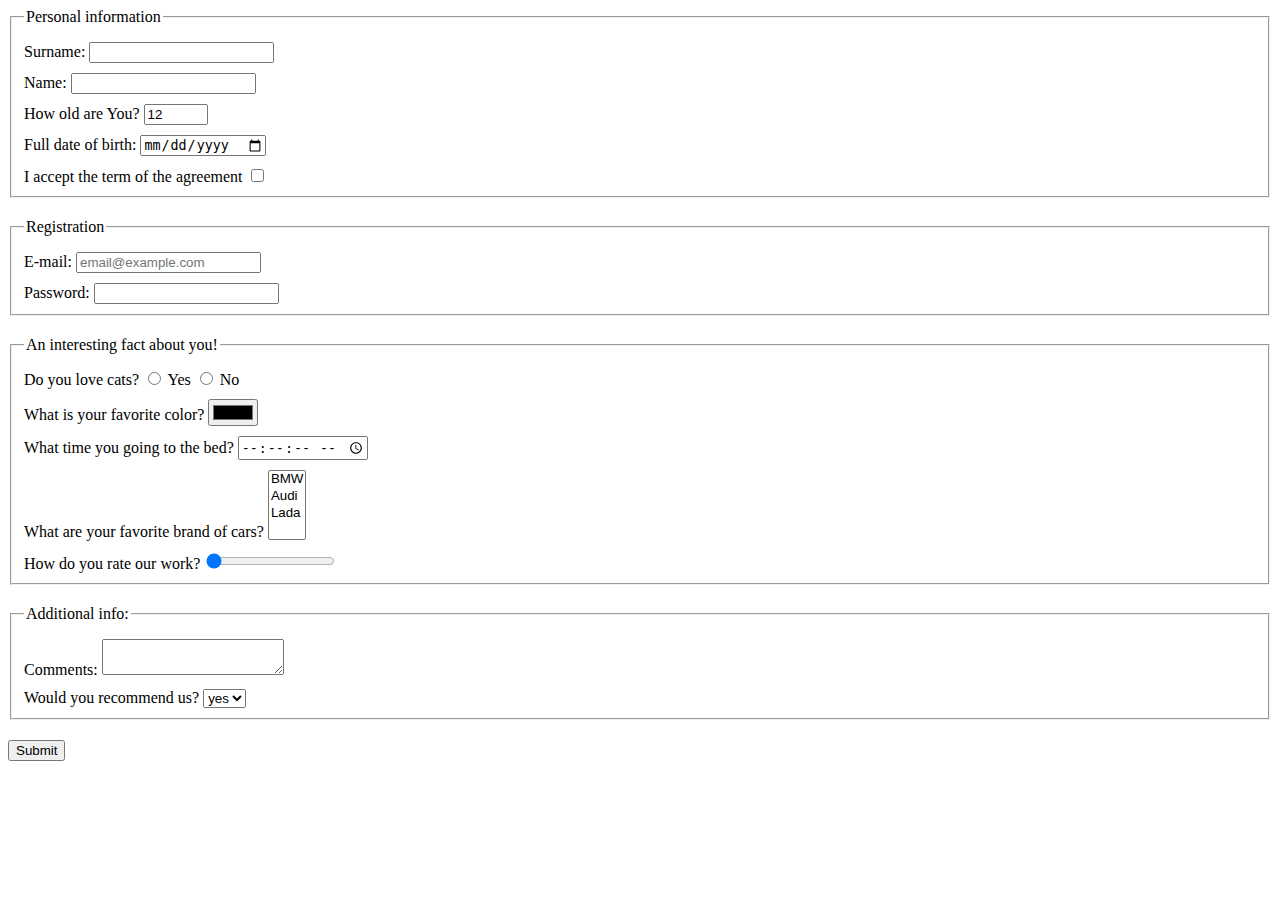
==== index.html @ 3bcc2c25 "form has created" ====
<!doctype html>
<html lang="en">
<head>
  <meta charset="UTF-8">
  <meta name="viewport"
        content="width=device-width, user-scalable=no, initial-scale=1.0, maximum-scale=1.0, minimum-scale=1.0">
  <meta http-equiv="X-UA-Compatible" content="ie=edge">
  <title>HTML Form</title>
  <link rel="stylesheet" href="./style.css">
</head>
<body>
<form action="https://mate-academy-form-lesson.herokuapp.com/create-application" method="POST">
  <fieldset class="box">
    <legend>Personal information</legend>
    <div class="form-input">
      <label for="sname">Surname:</label>
    <input type="text" id="sname" name="sname" autocomplete="off">
    </div>
    <div class="form-input">
      <label for="name">Name:</label>
    <input type="text" id="name" name="name" autocomplete="off">
    </div>
    <div class="form-input">
      <label for="age">How old are You?</label>
      <input type="number" id="age" name="age" min="1" max="100" value="12">
    </div>
    <div class="form-input">
      <label for="birthday">Full date of birth:</label>
    <input type="date" id="birthday" name="birthday">
    </div>
    <div class="form-input">
      <label for="agreement">I accept the term of the agreement </label>
      <input id="agreement" type="checkbox" name="agreement" required>
    </div>
  </fieldset>
  <fieldset class="box">
    <legend>Registration</legend>
    <div class="form-input">
      <label for="email">E-mail:</label>
    <input type="email" id="email" placeholder="email@example.com" name="email">
    </div>
    <div class="form-input">
      <label for="userpass">Password:
      <input type="password" id="userpass" name="userpass"></label>
    </div>
  </fieldset>
  <fieldset class="box">
    <legend>An interesting fact about you!</legend>
    <div class="form-input">
      <span>Do you love cats?</span>
      <input type="radio" id="yes" name="cats" value="yes">
      <label for="yes">Yes</label>
      <input type="radio" id="no" name="cats" value="no">
      <label for="no">No</label>
    </div>
    <div class="form-input">
    <label for="favcolor">What is your favorite color?</label>
    <input type="color" id="favcolor" name="favcolor" value="#000000">
    </div>
    <div class="form-input">
    <label for="bedtime">What time you going to the bed?</label>
    <input type="time" name="bedtime" id="bedtime" step="5">
    </div>
    <div class="form-input">
      <label for="cars">What are your favorite brand of cars?</label>
    <select name="cars" id="cars" multiple>
      <option value="bmw">BMW</option>
      <option value="audi">Audi</option>
      <option value="lada">Lada</option>
    </select>
    </div>
    <div class="form-input">
    <label for="rate">How do you rate our work?</label>
      <input type="range" id="rate" name="rate"
           min="0" max="10" value="0">
    </div>
  </fieldset>
  <fieldset class="box">
    <legend>Additional info:</legend>
    <div class="form-input">
      <label for="comments">Comments:</label>
      <textarea name="comments" id="comments" autocomplete="off" cols="20" rows="2" minlength="40" maxlength="200"></textarea>
    </div>
    <div class="form-input">
    <label for="recommend">Would you recommend us?</label>
    <select name="Recommendations" id="recommend">
      <option value="yes">yes</option>
      <option value="no">no</option>
    </select>
    </div>
  </fieldset class="box">
  <input type="submit" value="Submit" onsubmit="onSubmit()">
</form>
  <script type="text/javascript" src="./main.js"></script>
</body>
</html>
---- style.css ----
.box {
  margin-bottom: 20px;
}

.form-input {
  margin-top: 10px;
}
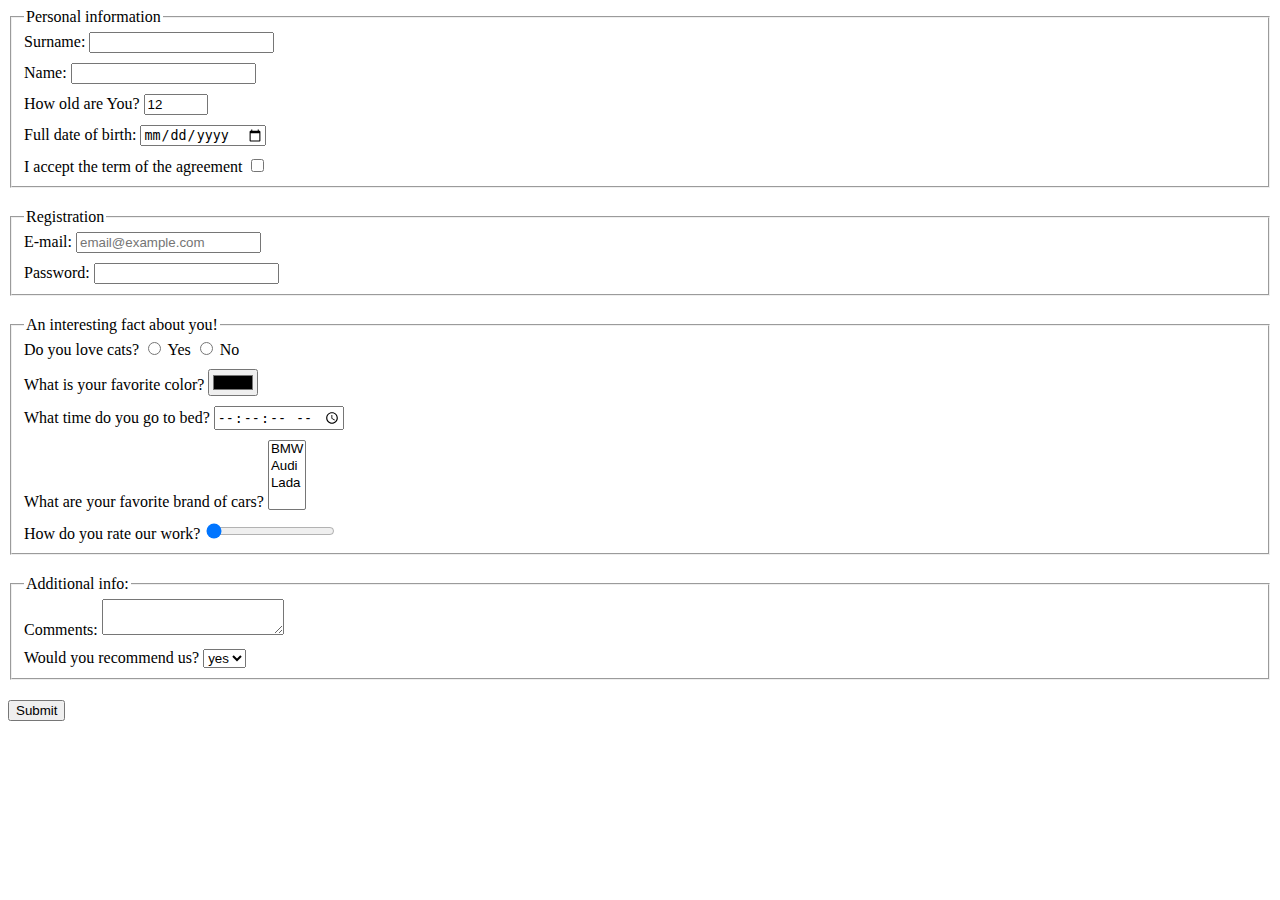
==== commit 1c06d907: "mission complete" ====
--- a/index.html
+++ b/index.html
@@ -58,7 +58,7 @@
     <input type="color" id="favcolor" name="favcolor" value="#000000">
     </div>
     <div class="form-input">
-    <label for="bedtime">What time you going to the bed?</label>
+    <label for="bedtime">What time do you go to bed?</label>
     <input type="time" name="bedtime" id="bedtime" step="5">
     </div>
     <div class="form-input">
--- a/style.css
+++ b/style.css
@@ -2,6 +2,10 @@
   margin-bottom: 20px;
 }
 
+.box .form-input:last-of-type {
+  margin-bottom: 0;
+}
+
 .form-input {
-  margin-top: 10px;
+  margin-bottom: 10px;
 }
